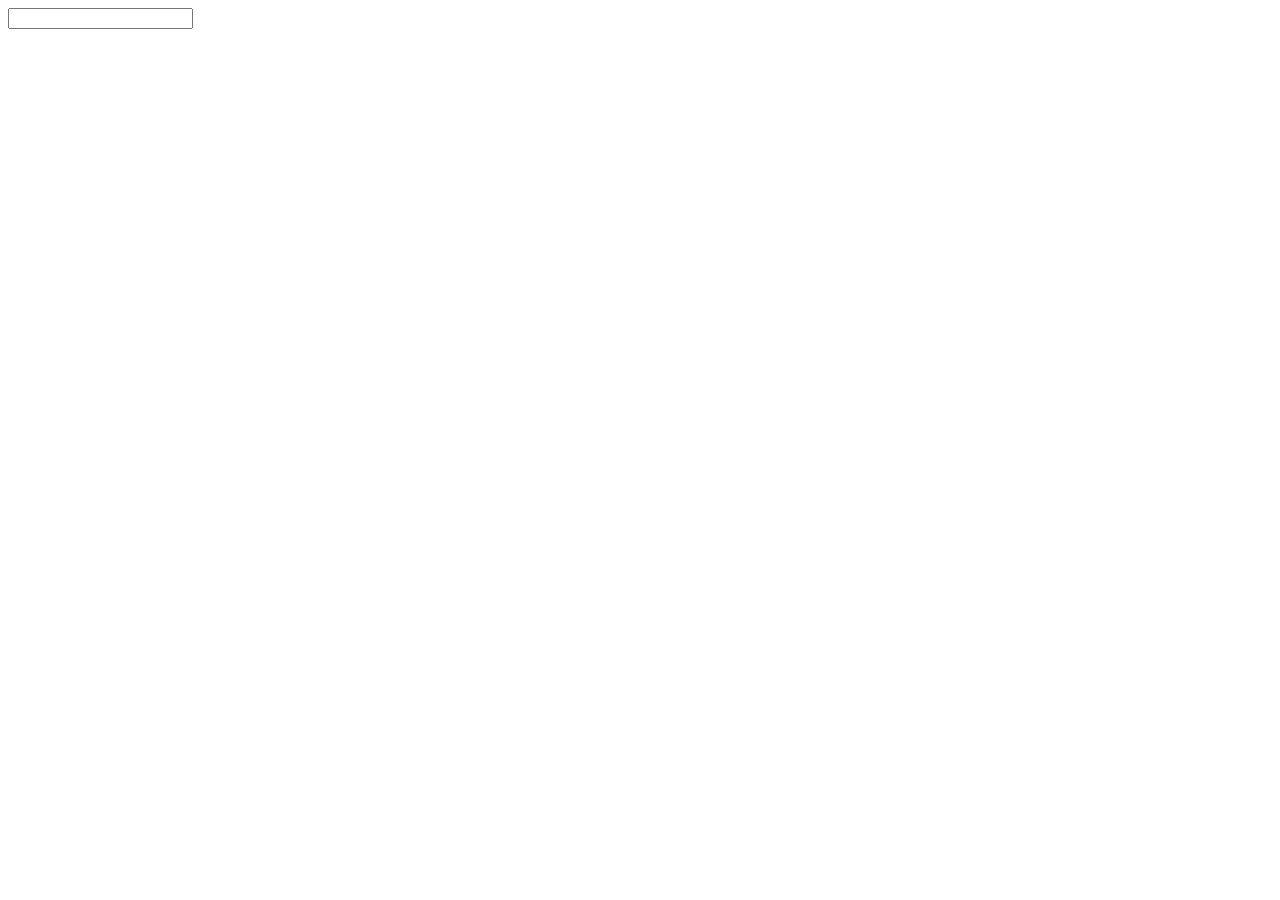
==== index.html @ 04f3c896 "first commit" ====
<!DOCTYPE html>
<html lang="en">
  <head>
    <meta charset="UTF-8" />
    <meta http-equiv="X-UA-Compatible" content="IE=edge" />
    <meta name="viewport" content="width=device-width, initial-scale=1.0" />
    <title>Atul</title>
  </head>
  <body>
    <!-- <input type = "text" onkeyup="betterFunction()"/> -->
    <!-- <input type = "text" onkeyup="changeFunc()"/> -->
    <input type="text" onkeyup="betterLoggerFunction()" />

    <script src="./throttle.js"></script>
  </body>
</html>
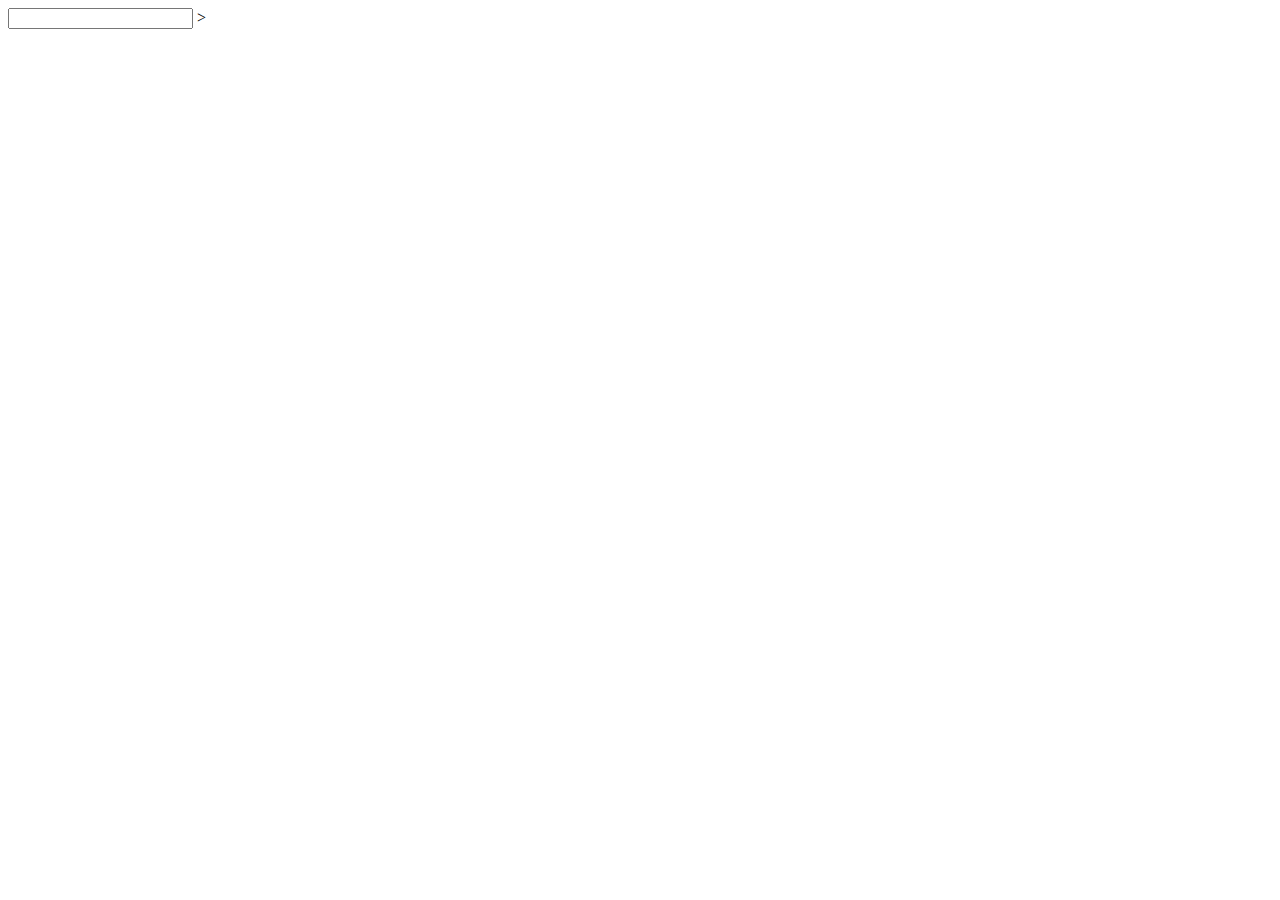
==== commit 907c912f: "call, trick combine added" ====
--- a/index.html
+++ b/index.html
@@ -13,4 +13,5 @@
 
     <script src="./throttle.js"></script>
   </body>
+  >
 </html>
